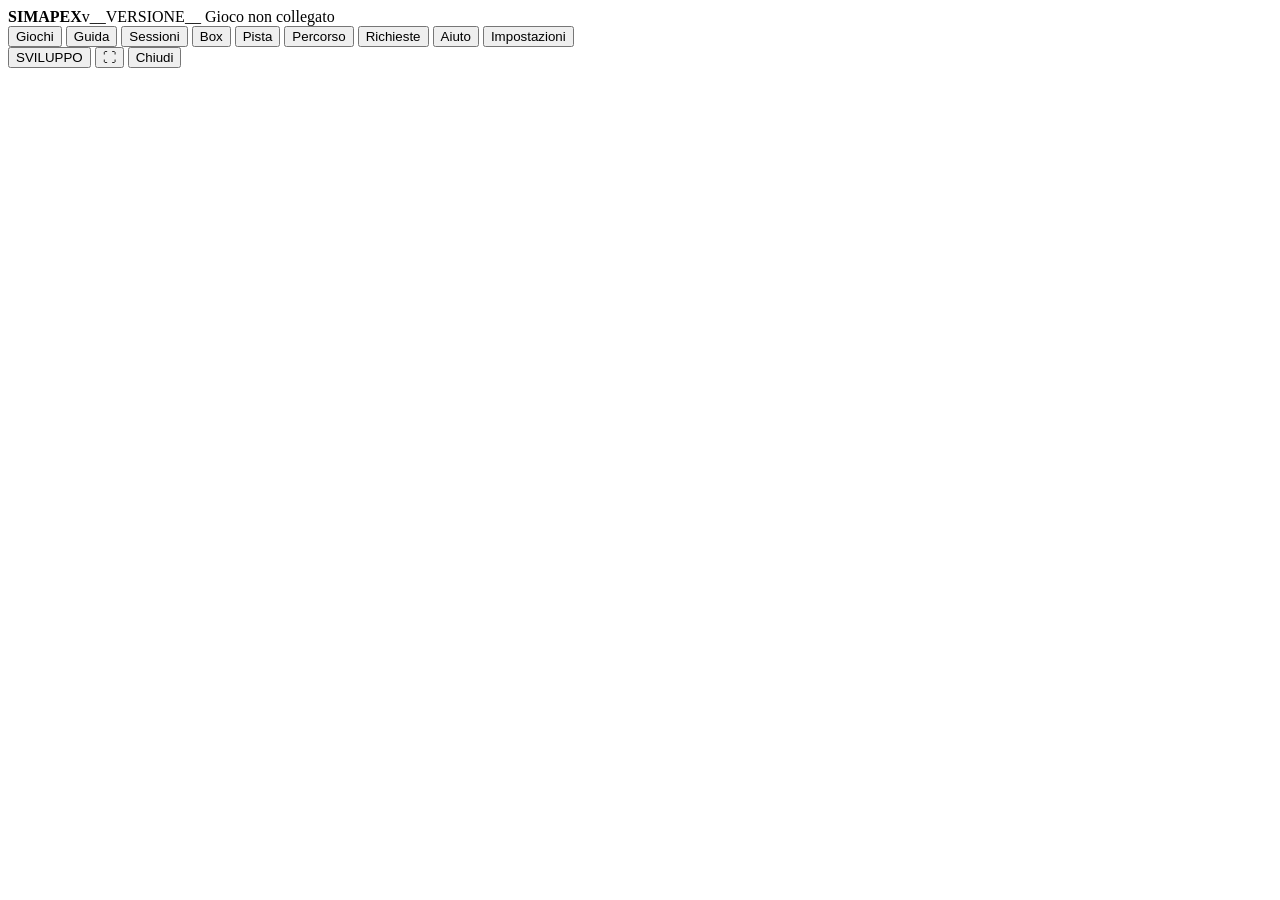
==== simapex/web/index.html @ 23d1647e "v0.32.0: radio a voce più sicura (tasto parla, tasto tastiera, risposte brevi, rumore ignorato), men" ====
<!doctype html>
<html lang="it"><head><meta charset="utf-8"><meta name="viewport" content="width=device-width,initial-scale=1">
<title>Simapex</title>
<link rel="icon" href="/favicon.ico"><link rel="icon" type="image/png" href="/icona-192.png"><link rel="apple-touch-icon" href="/icona-192.png"><link rel="manifest" href="/manifest.webmanifest"><meta name="theme-color" content="#0b0e13">
<link rel="stylesheet" href="/app.css">
</head><body>
<header id="top">
 <b class="logo">SIMAPEX</b><span class="v" id="ver">v__VERSIONE__</span>
 <span class="pill" id="acc">Gioco non collegato</span><span class="pill on" id="teleP" hidden>Telecomando acceso</span>
 <nav id="nav">
  <button data-s="giochi">Giochi</button>
  <button data-s="guida" class="act">Guida</button>
  <button data-s="sessioni">Sessioni</button>
  <button data-s="setup">Box</button>
  <button data-s="pista" class="solo-dev">Pista</button>
  <button data-s="prove" class="solo-dev">Percorso</button>
  <button data-s="richieste" id="navRich">Richieste<i class="badge" id="richN" hidden>0</i></button>
  <button data-s="aiuto">Aiuto</button>
  <button data-s="impostazioni">Impostazioni</button>
 </nav>
 <span class="sp"></span>
 <button id="modo" class="modo" title="Cambia tra Gioca e Sviluppo">SVILUPPO</button>
 <button id="intero" title="Schermo intero">⛶</button>
 <button id="chiudi">Chiudi</button>
</header>
<div id="agg" class="banner" hidden><b>Versione nuova: <span id="aggv"></span></b> <button class="pri" id="aggb">Scarica</button></div>

<div id="f1av" class="banner avviso" hidden></div>
<div id="radioTxt" hidden></div>
<div id="micBadge" hidden></div>
<div id="novita" class="velo" hidden><div class="card"><h2>Novità <span id="novV"></span></h2><ul id="novL"></ul><button class="pri grande" id="novOk">Ok, ho capito</button></div></div>
<main>
<!-- GUIDA: schermata da tenere aperta mentre guidi -->
<section id="s-giochi" class="schermo" hidden>
 <div class="card"><h2>Scegli il gioco</h2>
  <p class="mu">Ogni gioco ha le sue schermate: vedi solo i dati di quel gioco. Puoi cambiare quando vuoi da «Giochi» nel menu in alto.</p>
  <div class="row" id="giochiLista"><button class="pri grande" data-g="ACC">Assetto Corsa Competizione</button><button class="pri grande" data-g="F1 25">F1 25 (anche pacchetto 2026)</button></div>
  <p class="mu" id="giochiNota"></p></div>
</section>
<section id="s-guida" class="schermo" hidden>
 <div class="guida">
  <div class="w g-gomme" data-f="gomme" data-t="Gomme">
   <div class="gomme4" id="gomme4"></div>
  </div>
  <div class="w g-marcia" data-f="acc" data-t="Dati in diretta">
   <div class="marcia" id="gMarcia">N</div>
   <div class="vel"><b id="gVel">0</b><span>km/h</span></div>
   <div class="rpm"><div id="gRpm"></div><i id="gRpmN"></i></div>
  </div>
  <div class="w g-pedali" data-f="acc" data-t="Pedali e sterzo">
   <div class="ped"><div class="barra"><div id="pFreno" class="rosso"></div></div><span>Freno</span></div>
   <div class="ped"><div class="barra"><div id="pGas" class="verde"></div></div><span>Gas</span></div>
   <div class="sterzo"><div class="sbarra"><i id="pSterzo"></i></div><span>Sterzo</span></div>
  </div>
  <div class="w g-giri" data-f="giri" data-t="Tempi">
   <div class="tempi">
    <div><span>Giro in corso</span><b id="tAttuale">—</b></div>
    <div><span>Ultimo</span><b id="tUltimo">—</b></div>
    <div><span>Migliore</span><b id="tMigliore">—</b></div>
    <div><span>Giro n.</span><b id="tGiro">0</b></div>
   </div>
  </div>
  <div class="w g-delta" data-f="delta" data-t="Delta sul tuo migliore">
   <span class="etic">Rispetto al tuo giro migliore</span>
   <b id="gDelta">—</b>
  </div>
  <div class="w g-mappa" data-f="mappa" data-t="Mappa">
   <svg id="gMappa" viewBox="0 0 300 300"></svg>
   <span class="vuoto" id="gMappaV">La mappa si disegna dopo un giro pulito.</span>
  </div>
  <div class="w g-carb" data-f="carburante" data-t="Carburante">
   <div class="tempi">
    <div><span>Carburante</span><b id="cLitri">—</b></div>
    <div><span>Consumo/giro</span><b id="cCons">—</b></div>
    <div><span>Giri che restano</span><b id="cGiri">—</b></div>
   </div>
  </div>
  <div class="w g-blocco" data-f="blocchi" data-t="Blocco in frenata"><div id="gBlocco" class="blocco">BLOCCO</div></div>
 </div>
</section>

<!-- SESSIONI: report dopo la guida -->
<section id="s-sessioni" class="schermo" hidden>
 <div class="sessioni">
  <aside class="w lista" data-f="sessioni" data-t="Elenco sessioni"><h3>Sessioni</h3><div id="sesLista" class="mu">Nessuna sessione ancora: guida qualche giro.</div></aside>
  <div class="rep" id="rep"><p class="mu">Scegli una sessione dall'elenco.</p></div>
 </div>
</section>

<!-- SETUP -->
<section id="s-setup" class="schermo" hidden>
 <div class="setup">
  <div class="w" data-f="consigli" data-t="Consigli di guida" id="consigliBox"><h3>Consigli di guida e box</h3><div id="boxInfo" class="mu"></div><div id="consigliLista" class="mu">Nessun consiglio ancora: fai qualche giro e dopo ogni giro ti dico dove hai perso di più.</div></div>
  <div class="w" data-f="piano" data-t="Piano per la sessione" id="pianoBox"><h3>Piano per la sessione (la squadra ai box)</h3>
   <p class="mu">Con il gioco aperto il piano si compila da solo: legge sessione, giri e consumo vero e ti suggerisce carburante, gomme e mappa motore. I campi qui sotto servono solo se vuoi cambiarli.</p><p class="mu" id="pnNota"></p>
   <div class="row"><select id="pnTipo"><option value="1">Qualifica</option><option value="0">Prove libere</option><option value="2" selected>Gara</option></select>
    <label>Giri <input id="pnGiri" type="number" min="1" max="200" value="10" style="width:5em;flex:none"></label>
    <label>oppure Minuti <input id="pnMin" type="number" min="1" max="1440" placeholder="auto" style="width:5em;flex:none"></label>
    <label>Consumo a giro <input id="pnCons" type="number" step="0.1" min="0" placeholder="auto" style="width:6em;flex:none"></label>
    <button class="pri" id="pnCalcola">Prepara il piano</button><button id="pnAuto" hidden>Usa i dati del gioco</button><button id="pnClaude">Chiedi alla squadra (Claude)</button></div>
   <div id="pnRis" class="mu">Scegli sessione e giri, poi tocca «Prepara il piano».</div></div>
  <div class="w sc1" data-f="base" data-t="Setup con l'assistente">
   <h3>Setup</h3>
   <div id="f1Nota" hidden class="card" style="margin:.4em 0"><b>Setup di F1 25</b>
    <p class="mu">In F1 il setup non è un file: Simapex legge i valori che hai nel gioco e ti scrive la lista di quelli da cambiare, con il numero preciso e il motivo. Li cambi tu a mano nel gioco; quando i valori coincidono lo capisce da solo e poi giudica meglio, uguale o peggio dai tuoi giri. Racconta come va la macchina nella casella qui sotto.</p>
    <div class="row"><button class="pri" id="f1Base">Crea il mio setup base</button><button id="f1Vai">Migliora (una modifica alla volta)</button></div></div>
  <p class="mu" id="accNota">Scegli un setup salvato in ACC e racconta come va la macchina. Il programma crea un setup NUOVO nella lista di ACC: l'originale non viene toccato.</p>
   <select id="assFile"></select>
   <textarea id="assSens" rows="4" placeholder="Come va la macchina? Per esempio: sottosterza in ingresso curva, le gomme dietro scaldano troppo..."></textarea>
   <div class="row"><button id="assMic" data-f="mic">🎤 Parla</button><button class="pri" id="assBase">Crea il mio setup base</button><button id="assVai" data-f="migliora1">Migliora (una modifica alla volta)</button><button id="assPress" data-f="pressioni" title="Sistema le pressioni a caldo con i dati dei tuoi giri, senza Claude">Correggi le pressioni</button></div>
   <p class="mu" id="assStile"></p>
   <div class="st" id="assMsg"></div><div id="assRis"></div>
  </div>
  <div class="sc2">
   <div class="w" data-f="esito" data-t="Esito automatico del setup"><h3>Setup provati</h3><div id="quad" class="mu">Ancora nessun setup creato.</div></div>
   <div class="w" data-f="setup" data-t="Setup trovati in ACC"><h3>Setup trovati in ACC</h3><div id="setupLista" class="mu">Apri ACC e salva un setup.</div></div>
  </div>
 </div>
</section>

<!-- PERCORSO (solo Sviluppo) -->
<!-- PISTA: ingegnere di pista -->
<section id="s-pista" class="schermo" hidden>
 <div class="imp">
  <div class="card"><h2>Ingegnere di pista</h2>
   <p class="mu">Apri questa schermata quando esci dai box. Parla come un vero ingegnere di pista: brevi messaggi radio, solo nei punti dove puoi ascoltare (rettilinei e curve lente, mai in frenata), e ti dice quando spingere, quando risparmiare e come stanno gomme e carburante. La voce è quella di Windows.</p>
   <div class="row"><label><input type="checkbox" id="ingVoce"> Voce attiva</label><button id="ingProva">Prova la voce</button><label>Voce <select id="ingVoceSel"></select></label></div>
   <div class="row"><label><input type="checkbox" id="ingPot" checked> Voce potenziata (molto più forte, un po' meno naturale)</label></div>
   <div class="row"><label>Volume dell'ingegnere <input type="range" id="ingVol" min="10" max="100" step="10" value="100"> <b id="ingVolN">100%</b></label></div>
   <p class="mu">Le voci «Natural» (per esempio Elsa o Isabella) suonano molto più umane: servono la connessione a internet e il browser Edge. Se non le vedi, prova ad aggiornare Windows.</p>
   <div class="row"><label>Frequenza radio <select id="ingFreq"><option value="minima" selected>Minima</option><option value="normale">Normale</option><option value="alta">Alta</option></select></label>
    <label>Tasto «parla» sul volante (numero) <input id="pttN" type="number" min="0" max="32" style="width:5em;flex:none"></label><button id="pttSalva">Salva</button>
    <label>oppure tasto della tastiera <select id="pttTast"><option value="0">—</option><option value="1019">Pausa</option><option value="1145">Bloc Scorr</option><option value="1120">F9</option><option value="1121">F10</option><option value="1122">F11</option><option value="1123">F12</option><option value="1163">Ctrl destro</option><option value="1096">Tastierino 0</option><option value="1107">Tastierino +</option><option value="1045">Ins</option></select></label></div>
   <p class="mu" id="pttSt"></p>
   <div class="w" style="margin:.5em 0"><b>Comandi di Simapex sul volante</b>
    <p class="mu">Per cambiare schermata senza mouse (spenti se giochi ad ACC). Premi «Assegna», poi premi sul volante il tasto che vuoi usare (uno che il gioco non usa).</p>
    <div id="tastiAz"></div></div>
   <div class="w" style="margin:.5em 0"><b>Telecomando con la tastiera</b>
    <p class="mu">Si accende con il tasto <b>Bloc Maiusc</b> (quello per le maiuscole: la lucina deve essere accesa), oppure con <b>Ctrl + Alt + K</b>: in alto compare «Telecomando acceso». Funziona anche con il gioco in primo piano. <b>Frecce</b> = ti muovi tra i tasti e le liste, <b>Invio</b> = clic (su un menu a tendina o un numero, Invio per entrare, frecce su/giù per cambiare, Invio per uscire), <b>Cancella</b> = torna al menu in alto. Il contorno arancione ti mostra dove sei. Con il telecomando acceso, le frecce valgono anche per i menu del gioco: spegnilo quando non ti serve.</p></div>
   <p class="mu">Tieni premuto il tasto sul volante, parla nel microfono delle cuffie e rilascia: l'ingegnere risponde nelle cuffie. Premi un pulsante per vedere il suo numero qui sopra.</p>
   <div id="ingMsgs" class="mu">Nessun messaggio ancora: entra in pista.</div></div>
  <div class="card"><h2>Situazione in pista</h2><div id="boxLinee" class="mu">Entra in pista: ti dico carburante, gomme e quando rientrare.</div></div>
  <div class="card"><h2>Chiedi all'ingegnere</h2>
   <p class="mu">Chiedi quello che vuoi: risponde subito con i dati di adesso (distacchi, ritmo, gomme, carburante, meteo, box). Se la domanda è più strana, chiede a Claude (serve la chiave nelle Impostazioni).</p>
   <div class="row" id="ingChips"><button data-q="Devo spingere?">Devo spingere?</button><button data-q="Distacco davanti">Distacco davanti</button><button data-q="Vantaggio dietro">Vantaggio dietro</button><button data-q="Ritmo">Ritmo</button><button data-q="Gomme">Gomme</button><button data-q="Carburante">Carburante</button><button data-q="Quando rientro?">Quando rientro?</button><button data-q="Meteo">Meteo</button><button data-q="Quanto perdo ai box?">Quanto perdo ai box?</button></div>
   <div class="row"><input id="ingDom" type="text" style="flex:1;min-width:14em" placeholder="Scrivi la tua domanda"><button id="ingMic" title="Parla">🎤</button><button class="pri" id="ingChiedi">Chiedi</button></div>
   <div id="ingRis" class="mu"></div>
   <div class="row"><label><input type="checkbox" id="spotOn"> Spotter ACC: avvisa delle macchine vicine</label><label><input type="checkbox" id="spotInv"> Inverti destra e sinistra</label></div></div></div>
 </div>
</section>

<section id="s-prove" class="schermo" hidden>
 <div class="prove">
  <div class="card"><h2>Percorso: una giornata in pista come la userai davvero</h2><p><b>Auto:</b> Ferrari 296 GT3, ripartendo da zero. <b>Pista consigliata: Misano.</b> È corta (circa 1'35"), divertente, con tante frenate decise (si vedono bene i blocchi) e curve facili da memorizzare: in un'ora fai molti giri e il circuito si disegna presto.</p><p class="mu">Non devi fare niente di speciale: guida normalmente e usa il programma come faresti in gara. Fai le fasi in ordine. Per ogni punto tocca «Funziona» o «Non funziona» e, se serve, scrivi una nota: i risultati arrivano a Claude da soli. Puoi segnarlo anche direttamente sulle schermate, con il pallino in alto a destra di ogni riquadro.</p><div class="st" id="invioSt"></div></div>
  <div class="card" id="mappeBox"><h2>Mappa motore e ritmo per questa auto</h2><div id="mappeTesto" class="mu">Entra in pista: appena il programma sa con che auto sei, cerca online cosa fa ogni mappa motore e te lo scrive qui.</div><div class="row"><button id="mappeCerca">Cerca le mappe per questa auto</button></div></div>
  <div id="proveLista"></div>
 </div>
</section>

<!-- AIUTO -->
<section id="s-richieste" class="schermo" hidden>
 <div class="card"><h2>Richieste</h2>
  <p class="mu">Qui ti scrivo solo se ho davvero bisogno di una prova. Ogni richiesta dura pochi minuti al simulatore.</p>
  <div id="richLista"></div></div>
</section>
<section id="s-aiuto" class="schermo" hidden>
 <div class="imp">
  <div class="card"><h2>Benvenuto in Simapex</h2><p>Simapex legge i dati di Assetto Corsa Competizione mentre guidi e ti aiuta in tre cose: <b>vedere cosa succede</b> (Guida), <b>capire come sei andato</b> (Sessioni) e <b>sistemare la macchina</b> (Setup). Qui sotto trovi a cosa serve ogni parte. Puoi riaprire questa pagina quando vuoi dal tasto «Aiuto».</p></div>

  <div class="card"><h2>Guida (la schermata mentre guidi)</h2><p class="mu">Va tenuta aperta di fianco al gioco, per esempio sul tablet o su un secondo schermo.</p>
   <table>
    <tr><td><b>Gomme (a sinistra)</b></td><td>Temperatura e pressione delle 4 gomme. Blu = fredda, verde = giusta, gialla = calda, rossa = rovente.</td></tr>
    <tr><td><b>Marcia, velocità, giri motore</b></td><td>Come il cruscotto dell'auto. La barra dei giri passa da verde a giallo a rosso.</td></tr>
    <tr><td><b>Pedali e sterzo</b></td><td>Quanto stai premendo freno (rosso) e acceleratore (verde), e dove hai girato il volante.</td></tr>
    <tr><td><b>Giro attuale, ultimo, migliore</b></td><td>I tuoi tempi. Il giro attuale parte solo quando sei in pista.</td></tr>
    <tr><td><b>Delta</b></td><td>Il numero grande. Verde con il meno: in questo punto sei più veloce del tuo giro migliore. Rosso: sei più lento.</td></tr>
    <tr><td><b>Mappa</b></td><td>Il disegno del circuito con un puntino che segue l'auto. Si disegna da solo dopo il primo giro pulito e poi resta salvato.</td></tr>
    <tr><td><b>Carburante</b></td><td>Litri nel serbatoio, consumo medio per giro e quanti giri puoi ancora fare.</td></tr>
    <tr><td><b>Scritta rossa BLOCCO</b></td><td>Compare quando una ruota si blocca in frenata, con il nome della ruota. Vuol dire che hai frenato troppo forte o troppo di colpo.</td></tr>
   </table></div>

  <div class="card"><h2>Microfono (radio con l'ingegnere)</h2>
   <table>
    <tr><td><b>1. Prepara</b></td><td>Collega le cuffie prima di aprire Simapex. In Windows (Impostazioni → Sistema → Audio) le cuffie devono essere il microfono predefinito.</td></tr>
    <tr><td><b>2. Parla</b></td><td>Tieni premuto il tasto radio (Pista → numero del volante o tasto della tastiera): suona un bip e compare «TI ASCOLTO». Dì una cosa breve, per esempio «benzina», «giri», «gomme», «posizione», «meteo», «ultimo giro», e rilascia.</td></tr>
    <tr><td><b>3. Risposta</b></td><td>L'ingegnere risponde a voce in poche parole. Se c'è solo rumore o silenzio non dice niente.</td></tr>
   </table></div>

  <div class="card"><h2>Sessioni (dopo aver guidato)</h2>
   <table>
    <tr><td><b>Elenco</b></td><td>Ogni volta che guidi, il programma salva da solo il turno con auto, pista, data e numero di giri.</td></tr>
    <tr><td><b>Report</b></td><td>Toccando un turno vedi la mappa del circuito, i giri, i blocchi e la tabella dei tempi.</td></tr>
    <tr><td><b>Mappa colorata</b></td><td>Scegli «Sessione precedente» o «Tuo record»: verde dove vai più forte, rosso dove perdi tempo. Sotto trovi scritti i punti principali.</td></tr>
   </table></div>

  <div class="card"><h2>Setup (la macchina)</h2>
   <table>
    <tr><td><b>Setup trovati in ACC</b></td><td>I setup che hai salvato nel gioco, divisi per auto e pista. Prima di iniziare salva in ACC il tuo setup con un nome che riconosci, per esempio «Base».</td></tr>
    <tr><td><b>Crea il mio setup base</b></td><td>Scegli il setup, scrivi (o racconta con 🎤 Parla) cosa non ti piace della macchina. Claude propone le modifiche, con il motivo, e salva un file nuovo con il nome «… Simapex 1». Il tuo setup originale non viene toccato. In ACC lo trovi nella lista dei setup.</td></tr>
    <tr><td><b>Migliora</b></td><td>Dopo aver guidato con un setup, scrivi il problema che ti dà più fastidio. Propone poche modifiche (al massimo 3) legate a quel problema, così capisci cosa cambia.</td></tr>
    <tr><td><b>Correggi le pressioni</b></td><td>Dopo almeno 4 giri con un setup, controlla le pressioni a caldo (ideale 26,4–27,0 psi) e crea un setup nuovo con i click giusti. Non usa Claude, solo i dati dei tuoi giri.</td></tr>
    <tr><td><b>ABS, controllo trazione, mappa motore</b></td><td>Il programma non li cambia mai: te li può solo suggerire, e li regoli tu.</td></tr>
    <tr><td><b>Setup provati</b></td><td>Dopo almeno 4 giri puliti con il setup nuovo, il programma decide da solo se è meglio, uguale o peggio, confrontando i tempi e i dati.</td></tr>
   </table></div>

  <div class="card"><h2>Comandi del volante (Logitech G29)</h2>
   <table>
    <tr><td>Palette destra / sinistra</td><td>Marcia su / giù</td></tr>
    <tr><td>Tasto + / −</td><td>Bilanciamento freni più / meno</td></tr>
    <tr><td>Manettino a destra / sinistra</td><td>Controllo trazione più / meno</td></tr>
    <tr><td>Croce su / giù</td><td>ABS più / meno</td></tr>
    <tr><td>Croce sinistra / destra</td><td>Guardi a sinistra / destra</td></tr>
    <tr><td>Share / Options</td><td>Mappa motore più / meno</td></tr>
    <tr><td>Tasto centrale del manettino</td><td>Fari (cambia modalità)</td></tr>
    <tr><td>R2</td><td>Flash dei fari</td></tr>
    <tr><td>Cerchio</td><td>Limitatore box</td></tr>
    <tr><td>Triangolo</td><td>Cambio visuale</td></tr>
    <tr><td>L2 / L3</td><td>Schermata MFD avanti / indietro (box, gomme, carburante)</td></tr>
    <tr><td>R3</td><td>Tergicristalli</td></tr>
    <tr><td>X / Quadrato</td><td>Avviamento motore / accensione</td></tr>
    <tr><td>Nei menu del gioco</td><td>X conferma, Cerchio indietro, L3 / R3 cambiano scheda, croce per muoverti</td></tr>
   </table></div>

  <div class="card"><h2>Formula 1 25</h2>
   <p>Simapex legge anche F1 25 (con il pacchetto 2026): in F1 vai su Impostazioni → Telemetria, UDP On, indirizzo 127.0.0.1, porta 20777, frequenza 20 Hz o più, formato <b>2025</b>. Se Windows chiede il permesso di rete, premi Consenti. In alto compare «F1 25 collegato». Guida, Sessioni e confronti funzionano come in ACC; i setup di F1 non sono file, quindi qui non vengono creati.</p></div>

  <div class="card"><h2>Pista e Box: la tua squadra</h2>
   <p><b>Box</b> (dove c'era Setup): prima di uscire dici cosa devi fare (prove, qualifica, gara, quanti giri) e il programma prepara il piano: carburante, gomme, mappa motore. Sotto c'è l'assistente per il setup. <b>Pista</b> (per ora solo in Sviluppo): quando esci dai box ti parla l'ingegnere di pista, con messaggi brevi come alla radio, e puoi fargli una domanda scritta.</div>

  <div class="card"><h2>Gioca e Sviluppo</h2>
   <p><b>Gioca</b> mostra solo le funzioni che abbiamo già verificato. <b>Sviluppo</b> mostra anche quelle ancora da provare: ogni riquadro ha un pallino in alto a destra, e toccandolo segni se funziona o no e puoi scrivere una nota. In Sviluppo c'è anche la sezione <b>Percorso</b>, la giornata di prova guidata. Il tasto in alto a destra cambia modalità.</p></div>

  <div class="card"><h2>Impostazioni e aggiornamenti</h2>
   <p>In Impostazioni incolli le chiavi che servono per parlare con Claude e per mandare i risultati. Quando c'è una versione nuova, il programma si aggiorna da solo all'apertura: compare «Sto aggiornando…» e si riapre. Il numero della versione è in alto, accanto al nome.</p></div>

  <div class="card"><button class="pri" id="aiutoVai">Ho capito, vai alla Guida</button></div>
 </div>
</section>

<!-- IMPOSTAZIONI -->
<section id="s-impostazioni" class="schermo" hidden>
 <div class="imp">
  <div class="card" id="claudeBox"><h2>Collegamento a Claude (API)</h2><p class="mu" id="claudeSt"></p><div class="row"><input id="claudeChiave" type="password" autocomplete="off" placeholder="Incolla qui la chiave sk-ant-..."><button class="pri" id="claudeSalva">Salva</button><button id="claudeProva">Prova</button></div><div class="st" id="claudeMsg"></div></div>
  <div class="card" id="chiaveBox"><h2>Chiave di accesso per l'invio</h2><p class="mu">Serve per mandare i risultati a Claude. Incolla la chiave di GitHub.</p><div class="row"><input id="chiave" type="password" autocomplete="off" placeholder="Incolla qui la chiave"><button class="pri" id="salvaChiave">Salva</button></div><div class="st" id="chiaveMsg"></div></div>
  <div class="card"><h2>Invio dei risultati</h2><div class="row"><button class="pri" id="invia">Invia a Claude adesso</button><button id="azzera">Azzera il percorso</button></div><div class="st" id="copiato"></div></div>
 </div>
</section>
</main>
<script src="/voce.js"></script>
<script src="/app.js"></script>
</body></html>
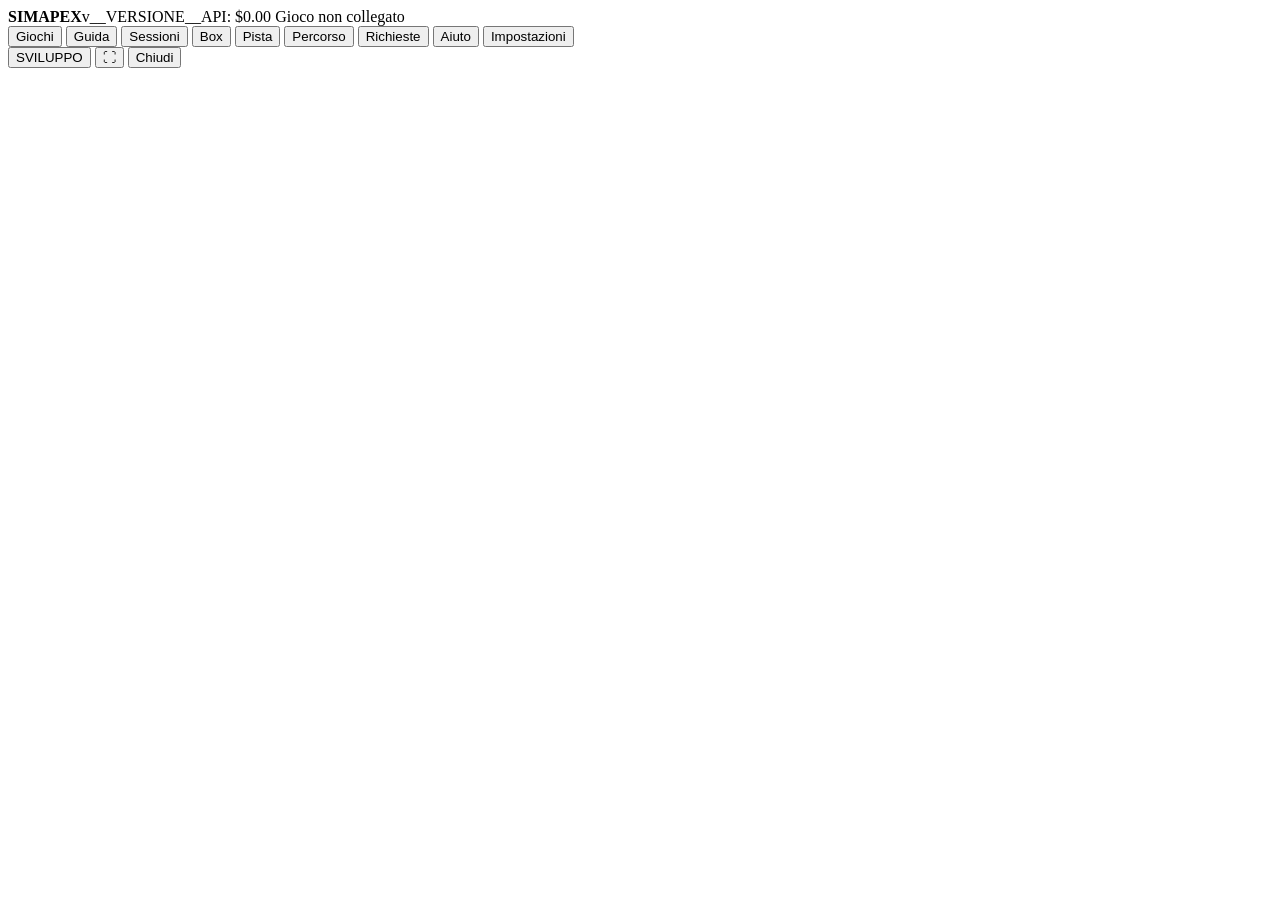
==== commit de78b93c: "v0.35.0: banner costo API mensile Co-Authored-By: Claude Sonnet 5.5 <noreply@anthropic.com> Claude-S" ====
--- a/simapex/web/index.html
+++ b/simapex/web/index.html
@@ -5,7 +5,7 @@
 <link rel="stylesheet" href="/app.css">
 </head><body>
 <header id="top">
- <b class="logo">SIMAPEX</b><span class="v" id="ver">v__VERSIONE__</span>
+ <b class="logo">SIMAPEX</b><span class="v" id="ver">v__VERSIONE__</span><span class="v" id="costoApi" title="Costo stimato dell'API di Claude da inizio mese">API: $0.00</span>
  <span class="pill" id="acc">Gioco non collegato</span><span class="pill on" id="teleP" hidden>Telecomando acceso</span>
  <nav id="nav">
   <button data-s="giochi">Giochi</button>
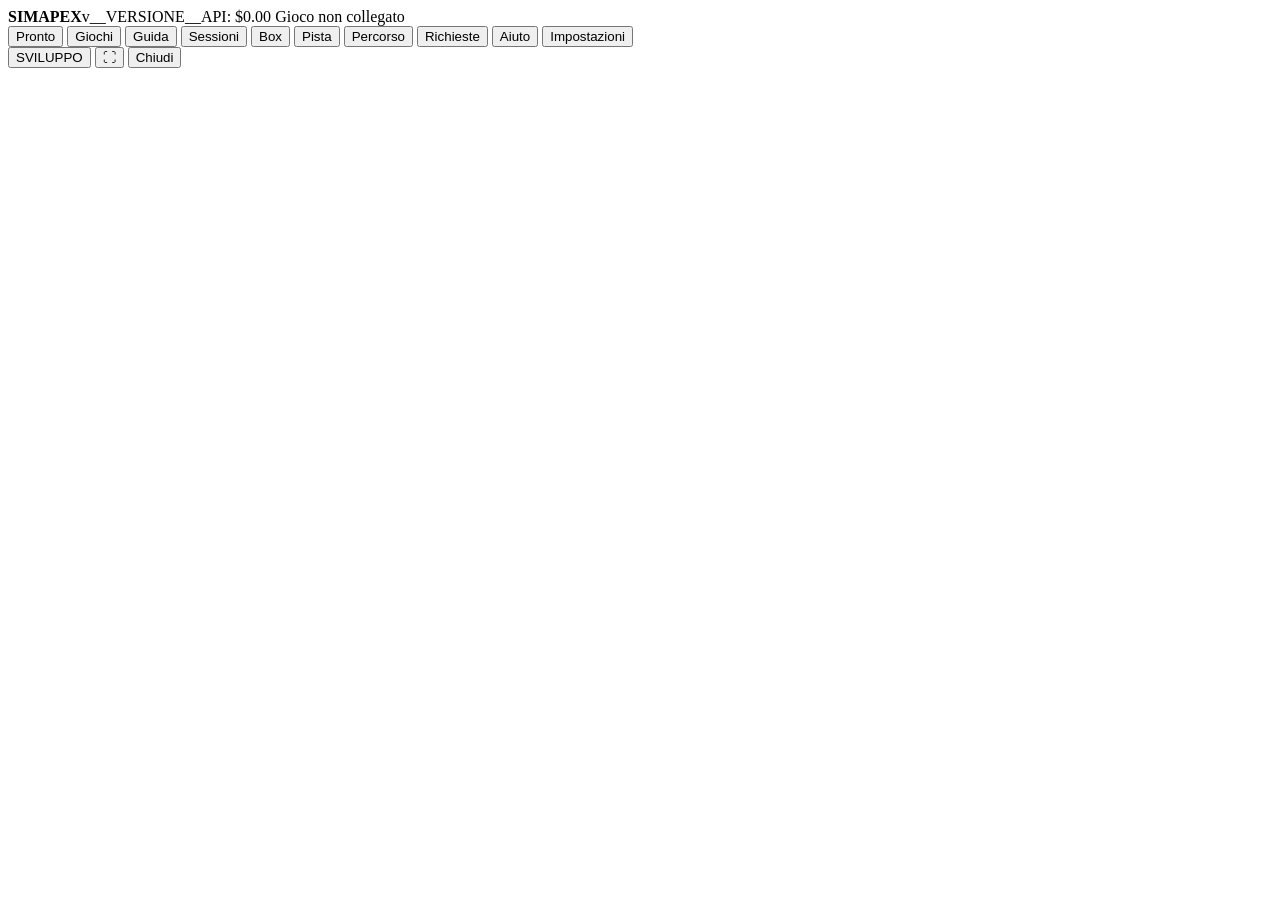
==== commit e1642c06: "v0.38.0: schermata Pronto, ingegnere meno insistente su pressioni/gomme, Simapex non si chiude col g" ====
--- a/simapex/web/index.html
+++ b/simapex/web/index.html
@@ -8,6 +8,7 @@
  <b class="logo">SIMAPEX</b><span class="v" id="ver">v__VERSIONE__</span><span class="v" id="costoApi" title="Costo stimato dell'API di Claude da inizio mese">API: $0.00</span>
  <span class="pill" id="acc">Gioco non collegato</span><span class="pill on" id="teleP" hidden>Telecomando acceso</span>
  <nav id="nav">
+  <button data-s="pronto">Pronto</button>
   <button data-s="giochi">Giochi</button>
   <button data-s="guida" class="act">Guida</button>
   <button data-s="sessioni">Sessioni</button>
@@ -31,6 +32,13 @@
 <div id="novita" class="velo" hidden><div class="card"><h2>Novità <span id="novV"></span></h2><ul id="novL"></ul><button class="pri grande" id="novOk">Ok, ho capito</button></div></div>
 <main>
 <!-- GUIDA: schermata da tenere aperta mentre guidi -->
+<section id="s-pronto" class="schermo" hidden>
+ <div class="card"><h2>Pronto a guidare?</h2>
+  <div id="prontoEsito" class="prontoEsito">Controllo...</div>
+  <div id="prontoLista"></div>
+  <div class="row"><button class="pri grande" id="prontoRiprova">Controlla di nuovo</button></div>
+  <p class="mu" id="prontoScheda" hidden>Cos'è: un controllo veloce prima di guidare. Verde = ok, rosso = c'è da sistemare (ti dico cosa fare). Non devi fare altro.</p></div>
+</section>
 <section id="s-giochi" class="schermo" hidden>
  <div class="card"><h2>Scegli il gioco</h2>
   <p class="mu">Ogni gioco ha le sue schermate: vedi solo i dati di quel gioco. Puoi cambiare quando vuoi da «Giochi» nel menu in alto.</p>
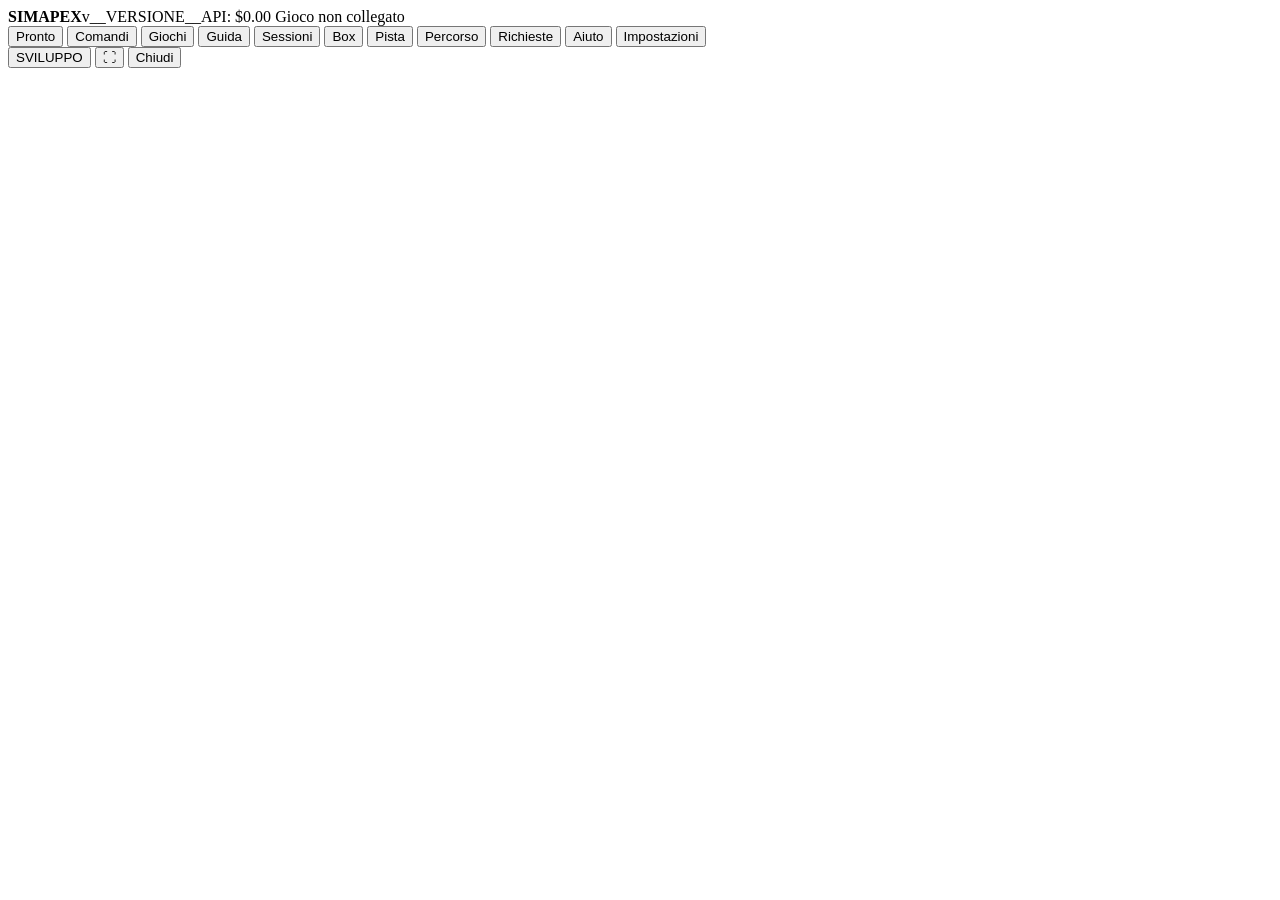
==== commit 9e3874f5: "v0.39.0: schermata Comandi di ACC (lista, tasti liberi, conflitti, copie e ripristino) e controllo i" ====
--- a/simapex/web/index.html
+++ b/simapex/web/index.html
@@ -9,6 +9,7 @@
  <span class="pill" id="acc">Gioco non collegato</span><span class="pill on" id="teleP" hidden>Telecomando acceso</span>
  <nav id="nav">
   <button data-s="pronto">Pronto</button>
+  <button data-s="comandi">Comandi</button>
   <button data-s="giochi">Giochi</button>
   <button data-s="guida" class="act">Guida</button>
   <button data-s="sessioni">Sessioni</button>
@@ -38,6 +39,17 @@
   <div id="prontoLista"></div>
   <div class="row"><button class="pri grande" id="prontoRiprova">Controlla di nuovo</button></div>
   <p class="mu" id="prontoScheda" hidden>Cos'è: un controllo veloce prima di guidare. Verde = ok, rosso = c'è da sistemare (ti dico cosa fare). Non devi fare altro.</p></div>
+</section>
+<section id="s-comandi" class="schermo" hidden>
+ <div class="card"><h2>Comandi di ACC</h2>
+  <p class="mu" id="comScheda" hidden>A cosa serve: ti mostra i tasti del volante come sono nel gioco e ne tiene una copia. Cosa fare: niente, la copia si fa da sola; se il gioco li azzera, scegli una copia e tocca «Ripristina» (con ACC chiuso). Cosa vedrai: la lista, i tasti liberi e i conflitti con i tasti di Simapex.</p>
+  <div id="comAvviso"></div>
+  <div id="comLista"></div>
+  <h3>Tasti liberi sul volante</h3><p id="comLiberi" class="mu"></p>
+  <h3>Idee</h3><div id="comIdee" class="mu"></div>
+  <h3>Copie di sicurezza</h3>
+  <div class="row"><select id="comCopie"></select><button class="pri" id="comRip">Ripristina</button><button id="comSalva">Salva copia ora</button></div>
+  <p class="mu" id="comMsg"></p></div>
 </section>
 <section id="s-giochi" class="schermo" hidden>
  <div class="card"><h2>Scegli il gioco</h2>
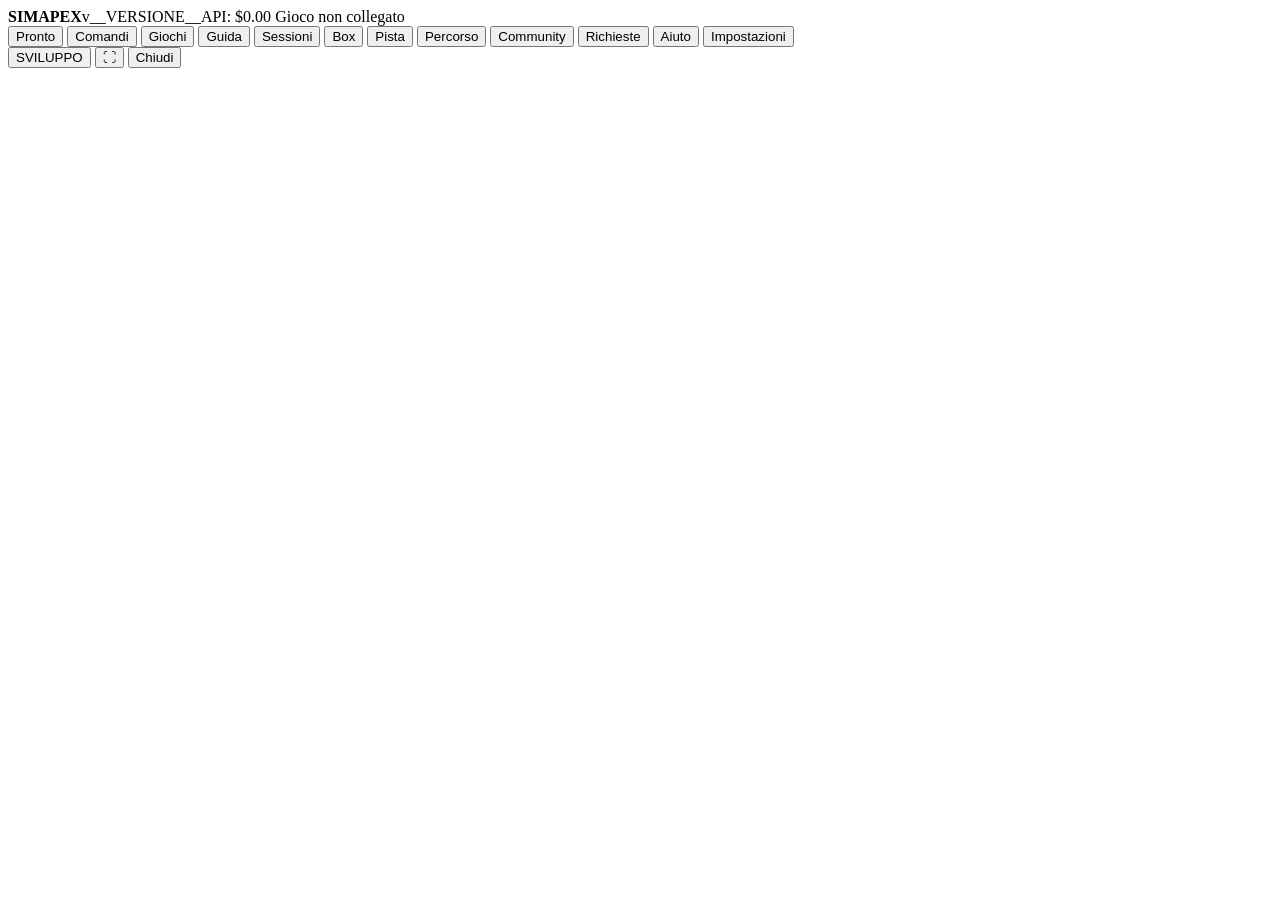
==== commit cc7e379a: "Community e calendario: gare ACC da SimGrid con etichette, calendario personale con proposta della p" ====
--- a/simapex/web/index.html
+++ b/simapex/web/index.html
@@ -16,6 +16,7 @@
   <button data-s="setup">Box</button>
   <button data-s="pista" class="solo-dev">Pista</button>
   <button data-s="prove" class="solo-dev">Percorso</button>
+  <button data-s="community" class="solo-dev">Community</button>
   <button data-s="richieste" id="navRich">Richieste<i class="badge" id="richN" hidden>0</i></button>
   <button data-s="aiuto">Aiuto</button>
   <button data-s="impostazioni">Impostazioni</button>
@@ -138,6 +139,13 @@
  </div>
 </section>
 
+<!-- COMMUNITY (solo Sviluppo) -->
+<section id="s-community" class="schermo" hidden>
+ <div class="card scheda" data-scheda="community"><h2>Community e calendario</h2><p class="mu">Gare ACC per PC (GT3/GT4) dei prossimi giorni, con le italiane per prime. «Fattibile» = nei tuoi orari. Sotto c'è il tuo calendario: dopo ogni sessione propongo la prossima.</p></div>
+ <div class="card"><h2>Gare in arrivo</h2><div id="evLista" class="mu">Carico...</div><div class="row"><button id="evAgg">Aggiorna</button></div></div>
+ <div class="card"><h2>Il mio calendario</h2><div id="calLista" class="mu"></div>
+  <div class="row"><input id="calQ" type="datetime-local"><input id="calT" placeholder="Cosa fai (es. Misano, 5 giri)" size="26"><button id="calAdd">Aggiungi</button><button id="calProp">Proponi la prossima</button></div></div>
+</section>
 <!-- PERCORSO (solo Sviluppo) -->
 <!-- PISTA: ingegnere di pista -->
 <section id="s-pista" class="schermo" hidden>
@@ -173,6 +181,9 @@
  <div class="prove">
   <div class="card"><h2>Percorso: una giornata in pista come la userai davvero</h2><p><b>Auto:</b> Ferrari 296 GT3, ripartendo da zero. <b>Pista consigliata: Misano.</b> È corta (circa 1'35"), divertente, con tante frenate decise (si vedono bene i blocchi) e curve facili da memorizzare: in un'ora fai molti giri e il circuito si disegna presto.</p><p class="mu">Non devi fare niente di speciale: guida normalmente e usa il programma come faresti in gara. Fai le fasi in ordine. Per ogni punto tocca «Funziona» o «Non funziona» e, se serve, scrivi una nota: i risultati arrivano a Claude da soli. Puoi segnarlo anche direttamente sulle schermate, con il pallino in alto a destra di ogni riquadro.</p><div class="st" id="invioSt"></div></div>
   <div class="card" id="mappeBox"><h2>Mappa motore e ritmo per questa auto</h2><div id="mappeTesto" class="mu">Entra in pista: appena il programma sa con che auto sei, cerca online cosa fa ogni mappa motore e te lo scrive qui.</div><div class="row"><button id="mappeCerca">Cerca le mappe per questa auto</button></div></div>
+  <div class="card" id="obBox"><h2>Obiettivo della sessione</h2><div id="obTesto" class="mu">Entra in pista: ti dico l'obiettivo.</div></div>
+  <div class="card" id="comBox"><h2>Tempo da raggiungere (community)</h2><div id="comTesto" class="mu">Ancora nessun tempo salvato per questa pista.</div><div class="row"><input id="comUrl" placeholder="Incolla la pagina dei risultati"><button id="comLeggi">Leggi</button></div><div class="row"><input id="comP" placeholder="Primo 1:34.500" size="10"><input id="comM" placeholder="Mediana 1:36.000" size="10"><input id="comU" placeholder="Ultimo 1:39.000" size="10"><button id="comSalva">Salva</button></div></div>
+  <div class="card" id="coachBox"><h2>Coach: com'è andata la sessione</h2><div id="coachTesto" class="mu">Dopo aver guidato qualche giro ti dico dove perdi tempo e UNA cosa da migliorare.</div></div>
   <div id="proveLista"></div>
  </div>
 </section>
